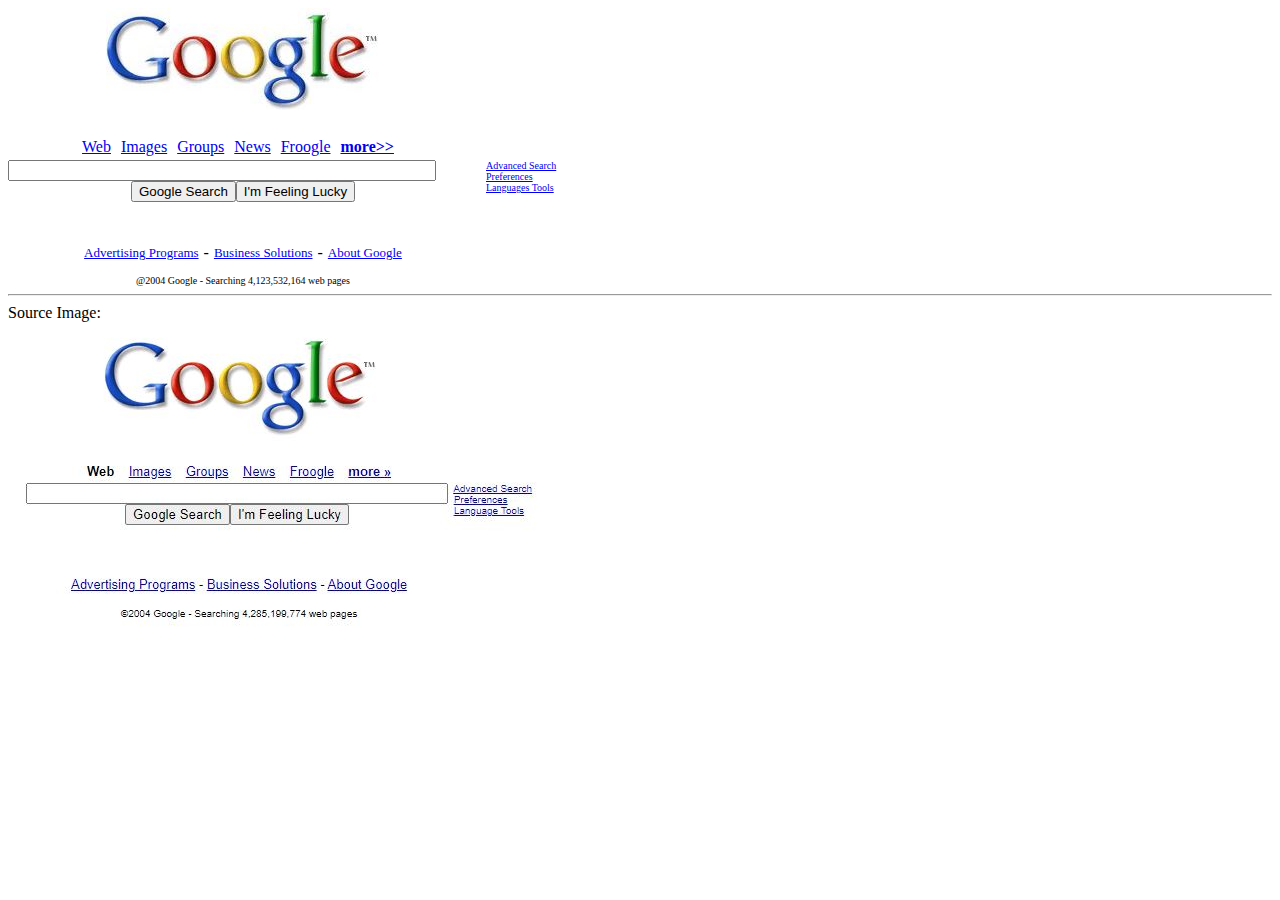
==== src/test2.html @ d06a7ae1 "Google test 2" ====
<!DOCTYPE html>
<html lang="en">
<head>
    <meta charset="UTF-8">
    <meta name="viewport" content="width=device-width, initial-scale=1.0">
    <link rel="stylesheet" href="styles/test2.css">
    <title>Test1</title>
</head>
<body>
    <main>
        <div class="container">
            <div class="divTitle">
                <img src="resources/images/GoogleTitle.JPG" alt="BROKEN">        
            </div>
            <div class="divSearch">
                <div class="divSearchButtons">
                    <a href="file:///c%3A/Programming/HtmlCssPractice/src/test2.html" class="searchLink">Web</a>
                    <a href="file:///c%3A/Programming/HtmlCssPractice/src/test2.html" class="searchLink">Images</a>
                    <a href="file:///c%3A/Programming/HtmlCssPractice/src/test2.html" class="searchLink">Groups</a>
                    <a href="file:///c%3A/Programming/HtmlCssPractice/src/test2.html" class="searchLink">News</a>
                    <a href="file:///c%3A/Programming/HtmlCssPractice/src/test2.html" class="searchLink">Froogle</a>
                    <a href="file:///c%3A/Programming/HtmlCssPractice/src/test2.html" class="searchLink"><b>more>></b></a>
                </div>
                <input class="searchInput"/>
                <div class="divSearchButtons">
                    <button>Google Search</button>
                    <button>I'm Feeling Lucky</button>
                </div>
            </div>
            <div class="divLinks">
                <a href="file:///c%3A/Programming/HtmlCssPractice/src/test2.html" style="font-size: x-small;">Advanced Search</a>
                <a href="file:///c%3A/Programming/HtmlCssPractice/src/test2.html" style="font-size: x-small;">Preferences</a>
                <a href="file:///c%3A/Programming/HtmlCssPractice/src/test2.html" style="font-size: x-small;">Languages Tools</a>
            </div>
            <div class="divFooter">
                <div class="footer-links">
                    <a href="file:///c%3A/Programming/HtmlCssPractice/src/test2.html" style="font-size: small;">Advertising Programs</a>
                    <label>-</label>
                    <a href="file:///c%3A/Programming/HtmlCssPractice/src/test2.html" style="font-size: small;">Business Solutions</a>
                    <label>-</label>
                    <a href="file:///c%3A/Programming/HtmlCssPractice/src/test2.html" style="font-size: small;">About Google</a>
                </div>
                <label style="font-size: x-small; margin-top: 13px;">@2004 Google - Searching 4,123,532,164 web pages</label>
            </div>
        </div>
    </main>
    <footer>
        <hr/>
        <label>Source Image:</label>
        <br>
        <img src="../screenshots/Test_2.JPG" alt="BROKEN">
    </footer>
</body>
</html>
---- src/styles/test2.css ----
.container {
    display: grid;
    grid-template-columns: auto 160px;
    grid-template-rows: auto auto auto;
    gap: 2px;
    width: 50%;
}

.divTitle {
    grid-column: 1 / 2;
    grid-row: 1 / 2;
    display: flex;
    justify-content: center;
    margin-bottom: 26px;
}

.divSearch {
    grid-column: 1 / 2;
    grid-row: 2 / 3;
    display: flex;
    flex-direction: column;
    justify-content: center;
}

.divLinks {
    grid-column: 2 / 3;
    grid-row: 2 / 3;
    display: flex;
    flex-direction: column;
    justify-items: flex-start;
    margin-top: 22px;
    margin-left: 6px;
}

.divFooter {
    grid-column: 1 / 2;
    grid-row: 3 / 4;
    display: flex;
    flex-direction: column;
    align-items: center;
    margin-top: 40px;
}

.footer-links {
    display: flex;
    flex-direction: row;
    align-items: center;
    gap: 5px;
}

.divSearchLinks{
    display: flex;
    flex-direction: row;
    justify-content: center;
}

.divSearchButtons{
    display: flex;
    flex-direction: row;
    justify-content: center;
}

.searchLink {
    margin-right: 10px;
}

.searchInput {
    margin-top: 4px;
    width: 420px;
}
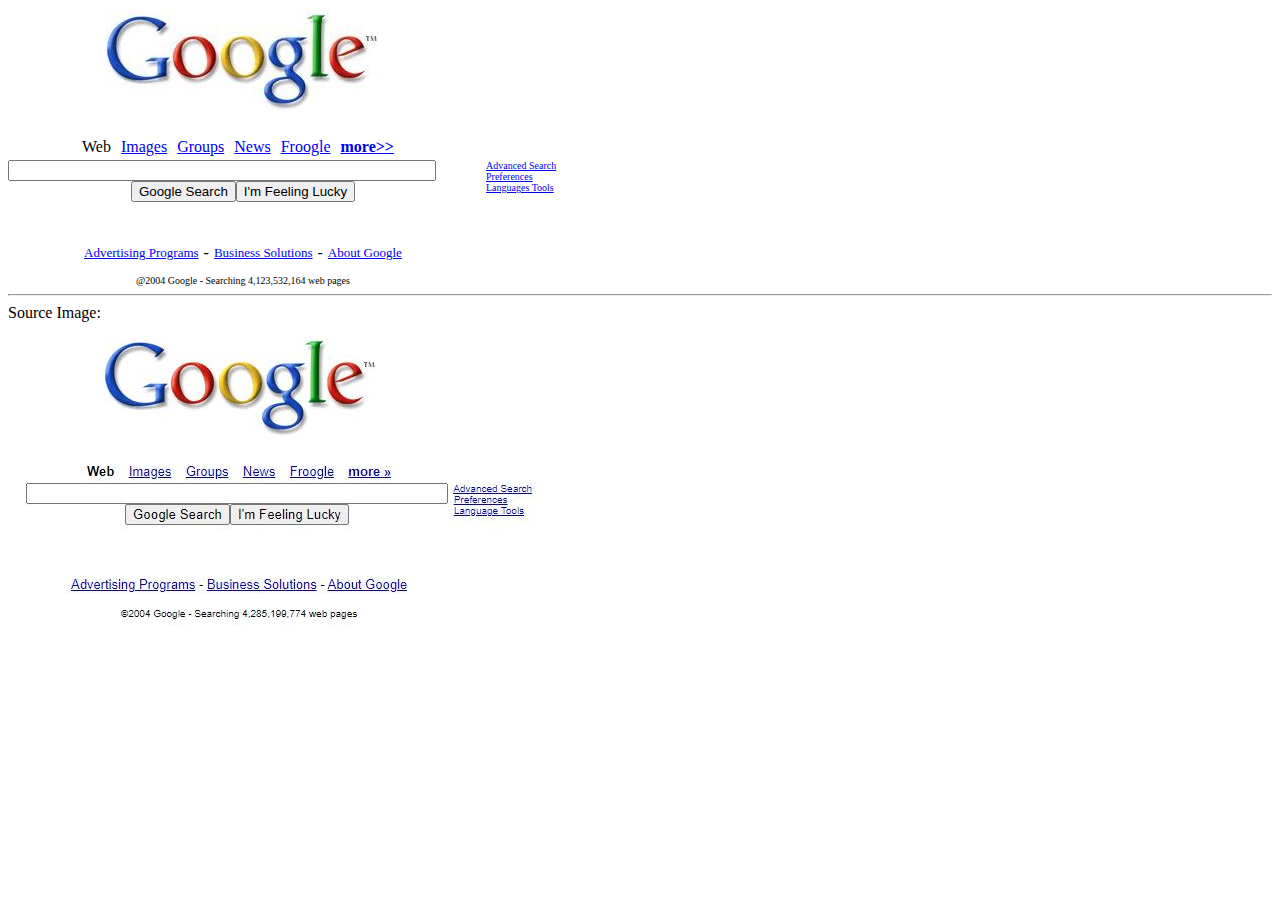
==== commit cfccc7ea: "small visual update" ====
--- a/src/test2.html
+++ b/src/test2.html
@@ -14,7 +14,7 @@
             </div>
             <div class="divSearch">
                 <div class="divSearchButtons">
-                    <a href="file:///c%3A/Programming/HtmlCssPractice/src/test2.html" class="searchLink">Web</a>
+                    <label style="margin-right: 10px;">Web</label>
                     <a href="file:///c%3A/Programming/HtmlCssPractice/src/test2.html" class="searchLink">Images</a>
                     <a href="file:///c%3A/Programming/HtmlCssPractice/src/test2.html" class="searchLink">Groups</a>
                     <a href="file:///c%3A/Programming/HtmlCssPractice/src/test2.html" class="searchLink">News</a>
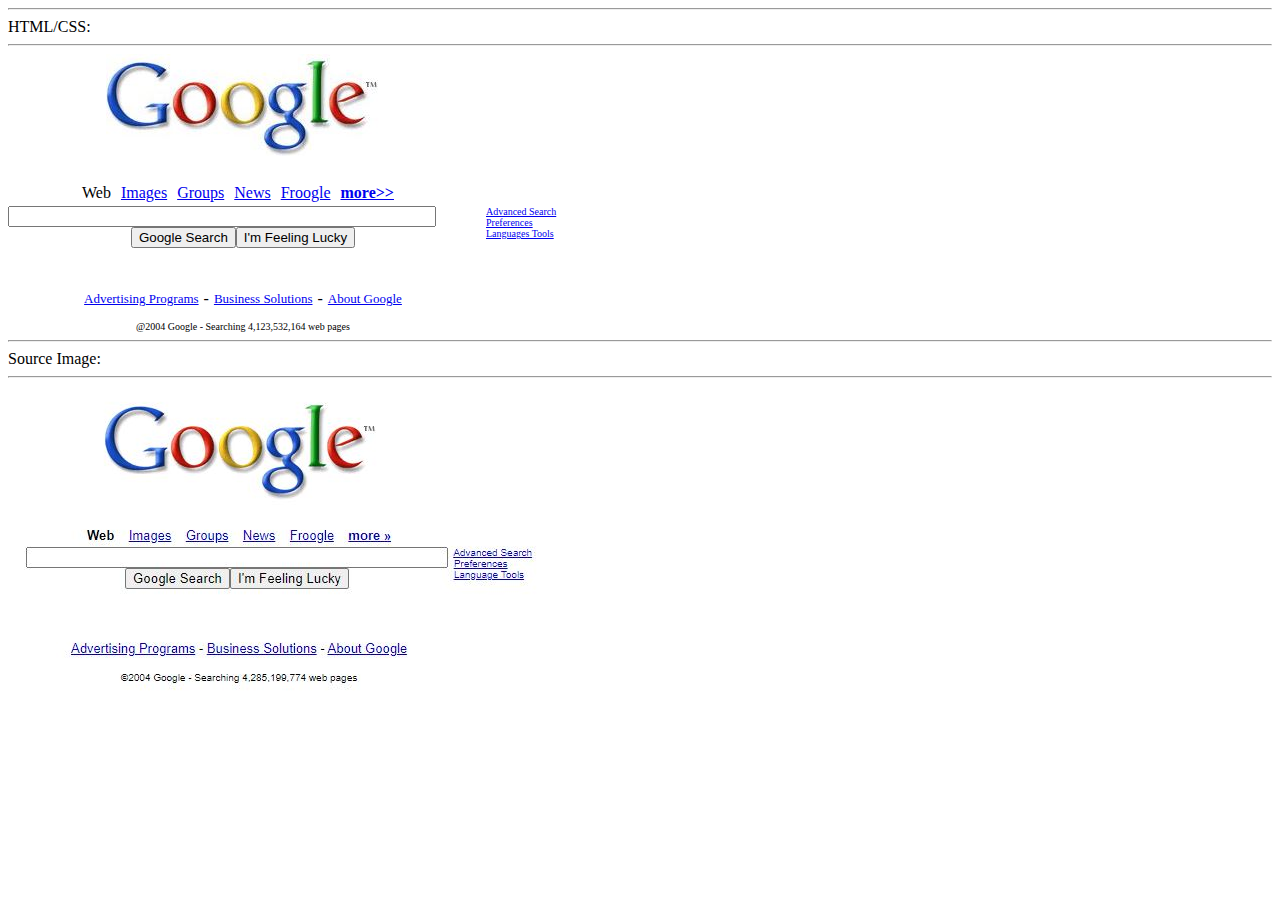
==== commit 2aaf4665: "Update to headers" ====
--- a/src/test2.html
+++ b/src/test2.html
@@ -7,6 +7,11 @@
     <title>Test1</title>
 </head>
 <body>
+    <header>
+        <hr/>
+        <label>HTML/CSS:</label>
+        <hr/>
+    </header>
     <main>
         <div class="container">
             <div class="divTitle">
@@ -47,7 +52,7 @@
     <footer>
         <hr/>
         <label>Source Image:</label>
-        <br>
+        <hr/>
         <img src="../screenshots/Test_2.JPG" alt="BROKEN">
     </footer>
 </body>
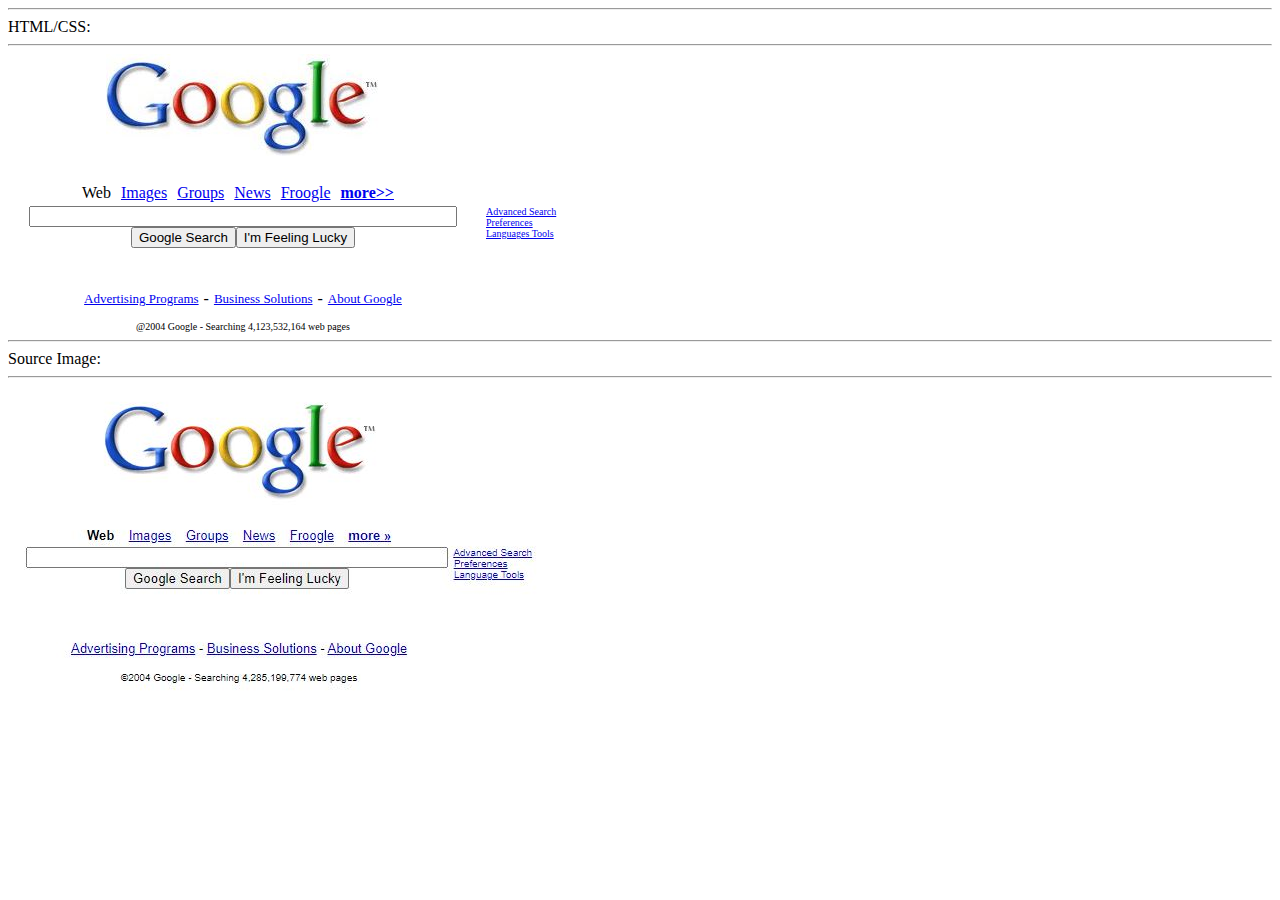
==== commit 2b8939ed: "fixing alignment on search bar" ====
--- a/src/test2.html
+++ b/src/test2.html
@@ -18,7 +18,7 @@
                 <img src="resources/images/GoogleTitle.JPG" alt="BROKEN">        
             </div>
             <div class="divSearch">
-                <div class="divSearchButtons">
+                <div class="divSearchLinks">
                     <label style="margin-right: 10px;">Web</label>
                     <a href="file:///c%3A/Programming/HtmlCssPractice/src/test2.html" class="searchLink">Images</a>
                     <a href="file:///c%3A/Programming/HtmlCssPractice/src/test2.html" class="searchLink">Groups</a>
--- a/src/styles/test2.css
+++ b/src/styles/test2.css
@@ -20,6 +20,7 @@
     display: flex;
     flex-direction: column;
     justify-content: center;
+    align-items: center;
 }
 
 .divLinks {
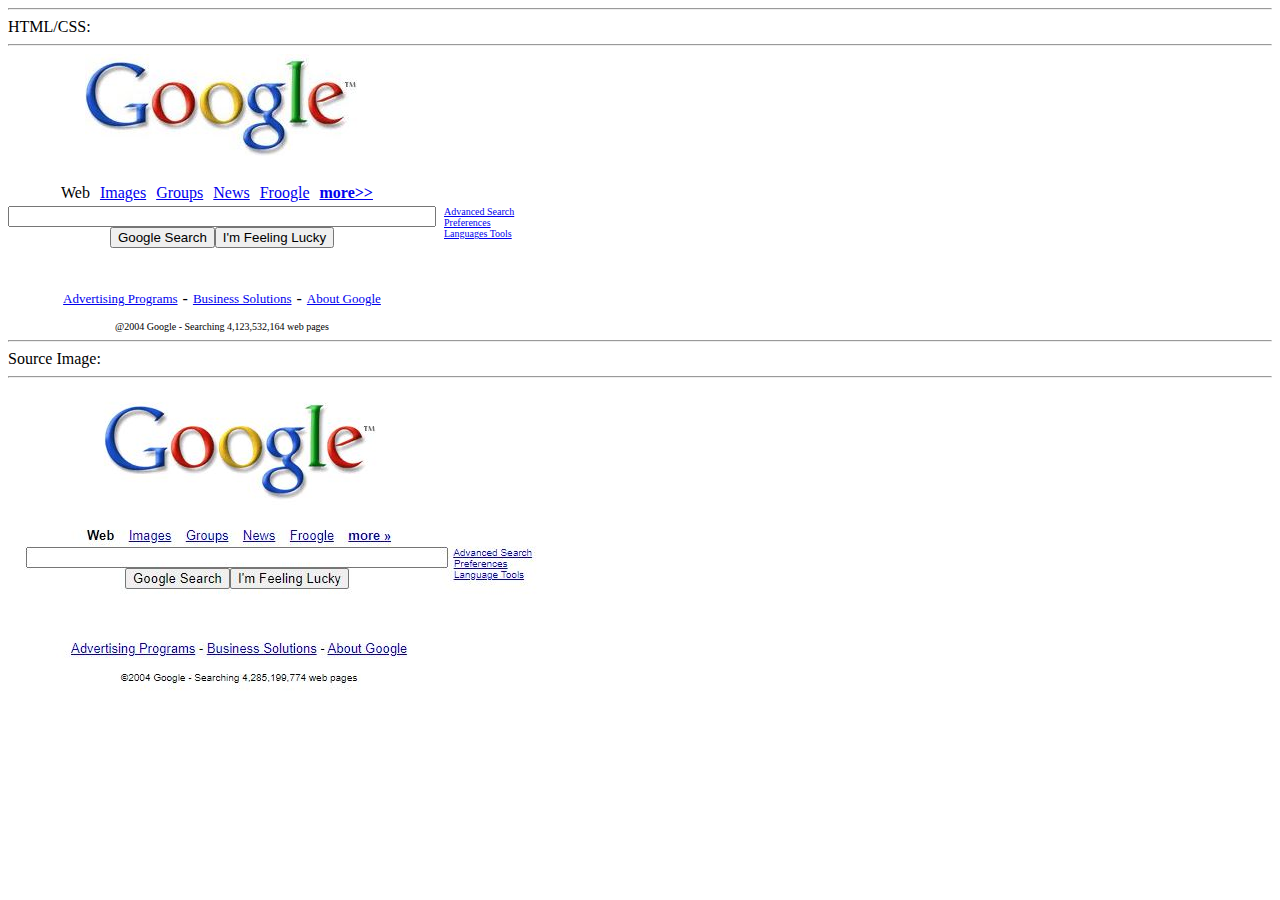
==== commit 6799f632: "Test 4 setup" ====
--- a/src/test2.html
+++ b/src/test2.html
@@ -4,7 +4,7 @@
     <meta charset="UTF-8">
     <meta name="viewport" content="width=device-width, initial-scale=1.0">
     <link rel="stylesheet" href="styles/test2.css">
-    <title>Test1</title>
+    <title>test2</title>
 </head>
 <body>
     <header>
--- a/src/styles/test2.css
+++ b/src/styles/test2.css
@@ -1,6 +1,6 @@
 .container {
     display: grid;
-    grid-template-columns: auto 160px;
+    grid-template-columns: auto 500px;
     grid-template-rows: auto auto auto;
     gap: 2px;
     width: 50%;
@@ -29,6 +29,7 @@
     display: flex;
     flex-direction: column;
     justify-items: flex-start;
+    align-items: flex-start;
     margin-top: 22px;
     margin-left: 6px;
 }
